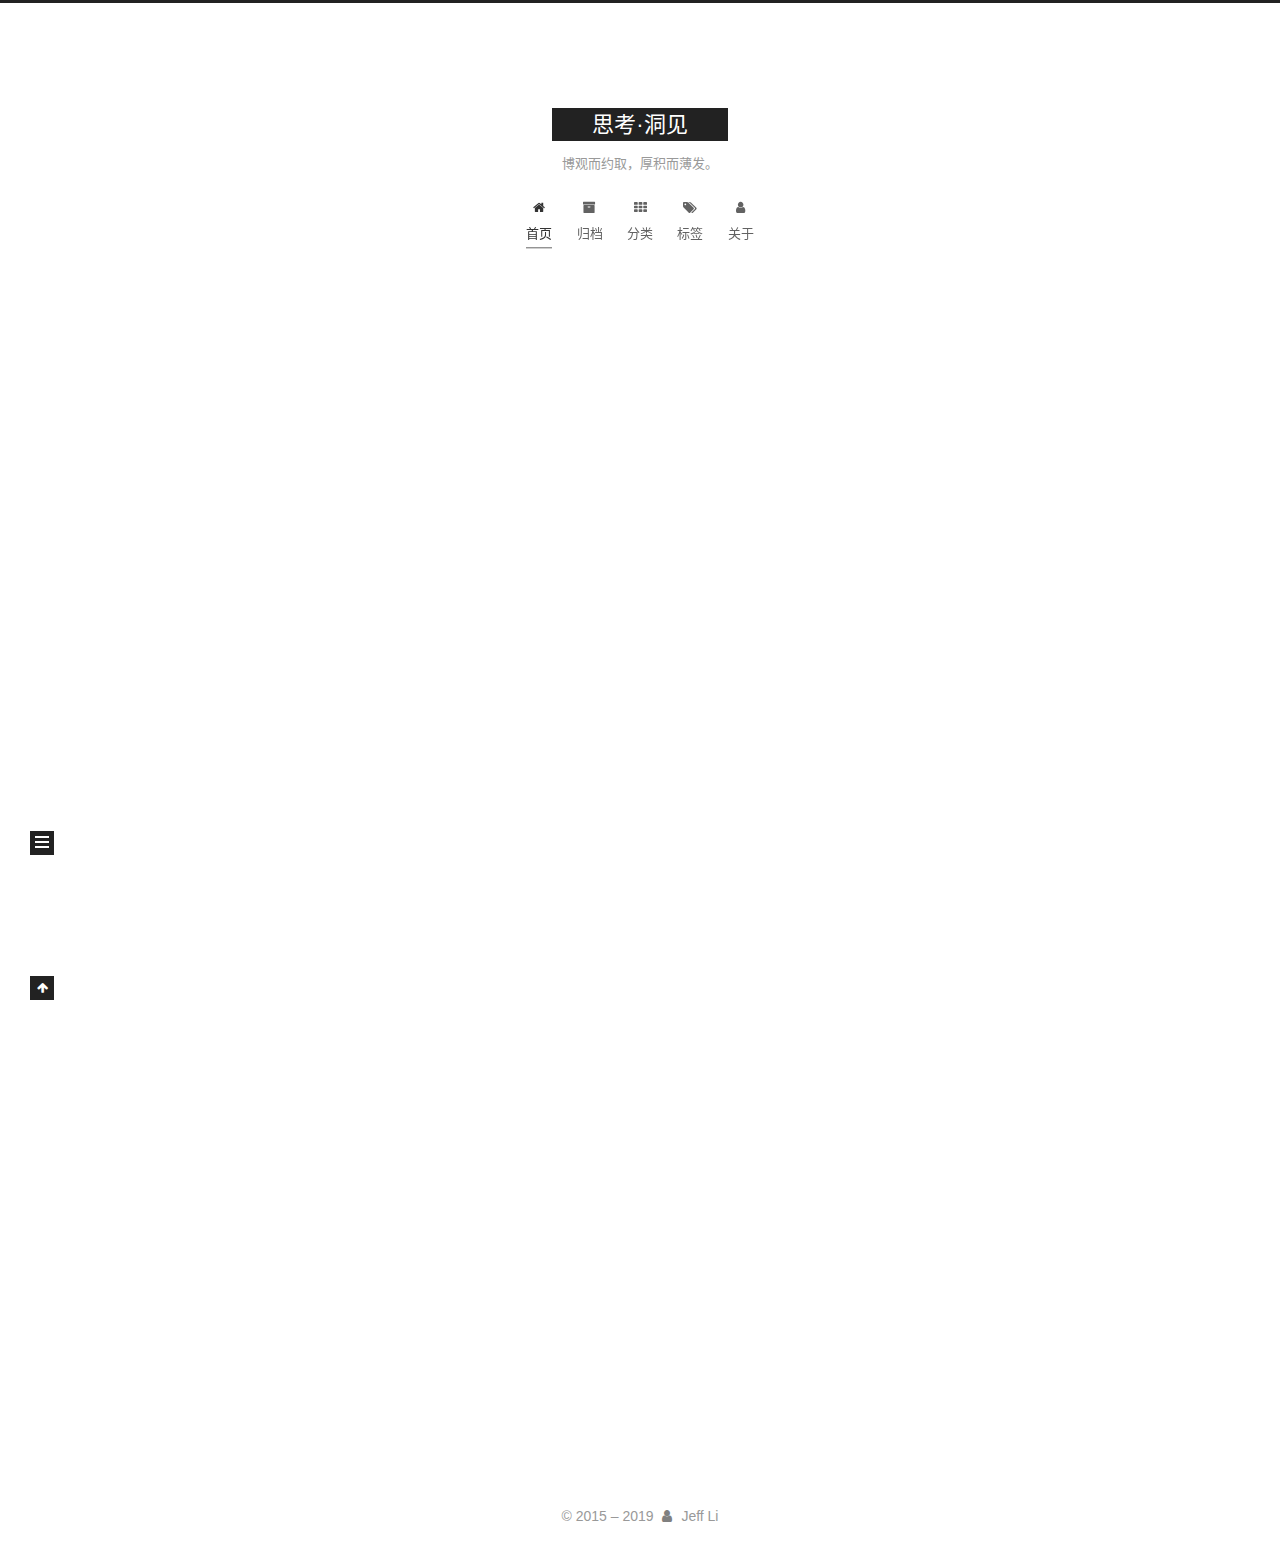
==== index.html @ 2629dfdb "Site updated: 2019-10-31 19:54:44" ====
<!DOCTYPE html>
<html lang="zh-CN">
<head>
  <meta charset="UTF-8">
<meta name="viewport" content="width=device-width, initial-scale=1, maximum-scale=2">
<meta name="theme-color" content="#222">
<meta name="generator" content="Hexo 4.0.0">
  <link rel="apple-touch-icon" sizes="180x180" href="/images/apple-touch-icon-next.png">
  <link rel="icon" type="image/png" sizes="32x32" href="/images/favicon-32x32-next.png">
  <link rel="icon" type="image/png" sizes="16x16" href="/images/favicon-16x16-next.png">
  <link rel="mask-icon" href="/images/logo.svg" color="#222">

<link rel="stylesheet" href="/css/main.css">


<link rel="stylesheet" href="/lib/font-awesome/css/font-awesome.min.css">


<script id="hexo-configurations">
  var NexT = window.NexT || {};
  var CONFIG = {
    root: '/',
    scheme: 'Muse',
    version: '7.4.2',
    exturl: false,
    sidebar: {"position":"left","display":"post","offset":12,"onmobile":false},
    copycode: {"enable":false,"show_result":false,"style":null},
    back2top: {"enable":true,"sidebar":false,"scrollpercent":false},
    bookmark: {"enable":false,"color":"#222","save":"auto"},
    fancybox: false,
    mediumzoom: false,
    lazyload: false,
    pangu: false,
    algolia: {
      appID: '',
      apiKey: '',
      indexName: '',
      hits: {"per_page":10},
      labels: {"input_placeholder":"Search for Posts","hits_empty":"We didn't find any results for the search: ${query}","hits_stats":"${hits} results found in ${time} ms"}
    },
    localsearch: {"enable":false,"trigger":"auto","top_n_per_article":1,"unescape":false,"preload":false},
    path: 'search.xml',
    motion: {"enable":true,"async":false,"transition":{"post_block":"fadeIn","post_header":"slideDownIn","post_body":"slideDownIn","coll_header":"slideLeftIn","sidebar":"slideUpIn"}},
    translation: {
      copy_button: '复制',
      copy_success: '复制成功',
      copy_failure: '复制失败'
    },
    sidebarPadding: 40
  };
</script>

  <meta property="og:type" content="website">
<meta property="og:title" content="思考·洞见">
<meta property="og:url" content="http:&#x2F;&#x2F;ljf.me&#x2F;index.html">
<meta property="og:site_name" content="思考·洞见">
<meta property="og:locale" content="zh-CN">
<meta name="twitter:card" content="summary">

<link rel="canonical" href="http://ljf.me/">


<script id="page-configurations">
  // https://hexo.io/docs/variables.html
  CONFIG.page = {
    sidebar: "",
    isHome: true,
    isPost: false,
    isPage: false,
    isArchive: false
  };
</script>

  <title>思考·洞见</title>
  






  <noscript>
  <style>
  .use-motion .brand,
  .use-motion .menu-item,
  .sidebar-inner,
  .use-motion .post-block,
  .use-motion .pagination,
  .use-motion .comments,
  .use-motion .post-header,
  .use-motion .post-body,
  .use-motion .collection-header { opacity: initial; }

  .use-motion .site-title,
  .use-motion .site-subtitle {
    opacity: initial;
    top: initial;
  }

  .use-motion .logo-line-before i { left: initial; }
  .use-motion .logo-line-after i { right: initial; }
  </style>
</noscript>

</head>

<body itemscope itemtype="http://schema.org/WebPage">
  <div class="container use-motion">
    <div class="headband"></div>

    <header class="header" itemscope itemtype="http://schema.org/WPHeader">
      <div class="header-inner"><div class="site-brand-container">
  <div class="site-meta">

    <div>
      <a href="/" class="brand" rel="start">
        <span class="logo-line-before"><i></i></span>
        <span class="site-title">思考·洞见</span>
        <span class="logo-line-after"><i></i></span>
      </a>
    </div>
        <p class="site-subtitle">博观而约取，厚积而薄发。</p>
  </div>

  <div class="site-nav-toggle">
    <div class="toggle" aria-label="切换导航栏">
      <span class="toggle-line toggle-line-first"></span>
      <span class="toggle-line toggle-line-middle"></span>
      <span class="toggle-line toggle-line-last"></span>
    </div>
  </div>
</div>


<nav class="site-nav">
  
  <ul id="menu" class="menu">
        <li class="menu-item menu-item-home">

    <a href="/" rel="section"><i class="fa fa-fw fa-home"></i>首页</a>

  </li>
        <li class="menu-item menu-item-archives">

    <a href="/archives/" rel="section"><i class="fa fa-fw fa-archive"></i>归档</a>

  </li>
        <li class="menu-item menu-item-categories">

    <a href="/categories/" rel="section"><i class="fa fa-fw fa-th"></i>分类</a>

  </li>
        <li class="menu-item menu-item-tags">

    <a href="/tags/" rel="section"><i class="fa fa-fw fa-tags"></i>标签</a>

  </li>
        <li class="menu-item menu-item-about">

    <a href="/about/" rel="section"><i class="fa fa-fw fa-user"></i>关于</a>

  </li>
  </ul>

</nav>
</div>
    </header>

    
  <div class="back-to-top">
    <i class="fa fa-arrow-up"></i>
    <span>0%</span>
  </div>


    <main class="main">
      <div class="main-inner">
        <div class="content-wrap">
          

          <div class="content">
            

  <div class="posts-expand">
        
  
  
  <article itemscope itemtype="http://schema.org/Article" class="post-block home" lang="zh-CN">
    <link itemprop="mainEntityOfPage" href="http://ljf.me/web%E5%89%8D%E7%AB%AF/hello-world/">

    <span hidden itemprop="author" itemscope itemtype="http://schema.org/Person">
      <meta itemprop="image" content="/images/avatar.gif">
      <meta itemprop="name" content="Jeff Li">
      <meta itemprop="description" content="">
    </span>

    <span hidden itemprop="publisher" itemscope itemtype="http://schema.org/Organization">
      <meta itemprop="name" content="思考·洞见">
    </span>
      <header class="post-header">
        <h1 class="post-title" itemprop="name headline">
          
            <a href="/web%E5%89%8D%E7%AB%AF/hello-world/" class="post-title-link" itemprop="url">Hello World</a>
        </h1>

        <div class="post-meta">
            <span class="post-meta-item">
              <span class="post-meta-item-icon">
                <i class="fa fa-calendar-o"></i>
              </span>
              <span class="post-meta-item-text">发表于</span>

              <time title="创建时间：2019-10-29 23:09:25" itemprop="dateCreated datePublished" datetime="2019-10-29T23:09:25+08:00">2019-10-29</time>
            </span>
            <span class="post-meta-item">
              <span class="post-meta-item-icon">
                <i class="fa fa-folder-o"></i>
              </span>
              <span class="post-meta-item-text">分类于</span>
                <span itemprop="about" itemscope itemtype="http://schema.org/Thing">
                  <a href="/categories/web%E5%89%8D%E7%AB%AF/" itemprop="url" rel="index">
                    <span itemprop="name">web前端</span>
                  </a>
                </span>
            </span>

          

        </div>
      </header>

    
    
    
    <div class="post-body" itemprop="articleBody">

      
          <p>Welcome to <a href="https://hexo.io/" target="_blank" rel="noopener">Hexo</a>! This is your very first post. Check <a href="https://hexo.io/docs/" target="_blank" rel="noopener">documentation</a> for more info. If you get any problems when using Hexo, you can find the answer in <a href="https://hexo.io/docs/troubleshooting.html" target="_blank" rel="noopener">troubleshooting</a> or you can ask me on <a href="https://github.com/hexojs/hexo/issues" target="_blank" rel="noopener">GitHub</a>.</p>
<h2 id="Quick-Start"><a href="#Quick-Start" class="headerlink" title="Quick Start"></a>Quick Start</h2><h3 id="Create-a-new-post"><a href="#Create-a-new-post" class="headerlink" title="Create a new post"></a>Create a new post</h3><figure class="highlight bash"><table><tr><td class="gutter"><pre><span class="line">1</span><br></pre></td><td class="code"><pre><span class="line">$ hexo new <span class="string">"My New Post"</span></span><br></pre></td></tr></table></figure>

<p>More info: <a href="https://hexo.io/docs/writing.html" target="_blank" rel="noopener">Writing</a></p>
<h3 id="Run-server"><a href="#Run-server" class="headerlink" title="Run server"></a>Run server</h3><figure class="highlight bash"><table><tr><td class="gutter"><pre><span class="line">1</span><br></pre></td><td class="code"><pre><span class="line">$ hexo server</span><br></pre></td></tr></table></figure>

<p>More info: <a href="https://hexo.io/docs/server.html" target="_blank" rel="noopener">Server</a></p>
<h3 id="Generate-static-files"><a href="#Generate-static-files" class="headerlink" title="Generate static files"></a>Generate static files</h3><figure class="highlight bash"><table><tr><td class="gutter"><pre><span class="line">1</span><br></pre></td><td class="code"><pre><span class="line">$ hexo generate</span><br></pre></td></tr></table></figure>

<p>More info: <a href="https://hexo.io/docs/generating.html" target="_blank" rel="noopener">Generating</a></p>
<h3 id="Deploy-to-remote-sites"><a href="#Deploy-to-remote-sites" class="headerlink" title="Deploy to remote sites"></a>Deploy to remote sites</h3><figure class="highlight bash"><table><tr><td class="gutter"><pre><span class="line">1</span><br></pre></td><td class="code"><pre><span class="line">$ hexo deploy</span><br></pre></td></tr></table></figure>

<p>More info: <a href="https://hexo.io/docs/deployment.html" target="_blank" rel="noopener">Deployment</a></p>

      
    </div>

    
    
    
      <footer class="post-footer">
        <div class="post-eof"></div>
      </footer>
  </article>
  
  
  

  </div>

  



          </div>
          

        </div>
          
  
  <div class="toggle sidebar-toggle">
    <span class="toggle-line toggle-line-first"></span>
    <span class="toggle-line toggle-line-middle"></span>
    <span class="toggle-line toggle-line-last"></span>
  </div>

  <aside class="sidebar">
    <div class="sidebar-inner">

      <ul class="sidebar-nav motion-element">
        <li class="sidebar-nav-toc">
          文章目录
        </li>
        <li class="sidebar-nav-overview">
          站点概览
        </li>
      </ul>

      <!--noindex-->
      <div class="post-toc-wrap sidebar-panel">
      </div>
      <!--/noindex-->

      <div class="site-overview-wrap sidebar-panel">
        <div class="site-author motion-element" itemprop="author" itemscope itemtype="http://schema.org/Person">
  <img class="site-author-image" itemprop="image" alt="Jeff Li"
    src="/images/avatar.gif">
  <p class="site-author-name" itemprop="name">Jeff Li</p>
  <div class="site-description" itemprop="description"></div>
</div>
<div class="site-state-wrap motion-element">
  <nav class="site-state">
      <div class="site-state-item site-state-posts">
          <a href="/archives/">
        
          <span class="site-state-item-count">1</span>
          <span class="site-state-item-name">日志</span>
        </a>
      </div>
      <div class="site-state-item site-state-categories">
            <a href="/categories/">
          
        <span class="site-state-item-count">1</span>
        <span class="site-state-item-name">分类</span></a>
      </div>
      <div class="site-state-item site-state-tags">
            <a href="/tags/">
          
        <span class="site-state-item-count">1</span>
        <span class="site-state-item-name">标签</span></a>
      </div>
  </nav>
</div>



      </div>

    </div>
  </aside>
  <div id="sidebar-dimmer"></div>


      </div>
    </main>

    <footer class="footer">
      <div class="footer-inner">
        

<div class="copyright">
  
  &copy; 2015 – 
  <span itemprop="copyrightYear">2019</span>
  <span class="with-love">
    <i class="fa fa-user"></i>
  </span>
  <span class="author" itemprop="copyrightHolder">Jeff Li</span>
</div>

        












        
      </div>
    </footer>
  </div>

  
  <script src="/lib/anime.min.js"></script>
  <script src="/lib/velocity/velocity.min.js"></script>
  <script src="/lib/velocity/velocity.ui.min.js"></script>
<script src="/js/utils.js"></script><script src="/js/motion.js"></script>
<script src="/js/schemes/muse.js"></script>
<script src="/js/next-boot.js"></script>



  
















  

  

</body>
</html>
---- css/main.css ----
html {
  line-height: 1.15; /* 1 */
  -webkit-text-size-adjust: 100%; /* 2 */
}
body {
  margin: 0;
}
main {
  display: block;
}
h1 {
  font-size: 2em;
  margin: 0.67em 0;
}
hr {
  box-sizing: content-box; /* 1 */
  height: 0; /* 1 */
  overflow: visible; /* 2 */
}
pre {
  font-family: monospace, monospace; /* 1 */
  font-size: 1em; /* 2 */
}
a {
  background: transparent;
}
abbr[title] {
  border-bottom: none; /* 1 */
  text-decoration: underline; /* 2 */
  text-decoration: underline dotted; /* 2 */
}
b,
strong {
  font-weight: bolder;
}
code,
kbd,
samp {
  font-family: monospace, monospace; /* 1 */
  font-size: 1em; /* 2 */
}
small {
  font-size: 80%;
}
sub,
sup {
  font-size: 75%;
  line-height: 0;
  position: relative;
  vertical-align: baseline;
}
sub {
  bottom: -0.25em;
}
sup {
  top: -0.5em;
}
img {
  border-style: none;
}
button,
input,
optgroup,
select,
textarea {
  font-family: inherit; /* 1 */
  font-size: 100%; /* 1 */
  line-height: 1.15; /* 1 */
  margin: 0; /* 2 */
}
button,
input {
/* 1 */
  overflow: visible;
}
button,
select {
/* 1 */
  text-transform: none;
}
button,
[type='button'],
[type='reset'],
[type='submit'] {
  -webkit-appearance: button;
}
button::-moz-focus-inner,
[type='button']::-moz-focus-inner,
[type='reset']::-moz-focus-inner,
[type='submit']::-moz-focus-inner {
  border-style: none;
  padding: 0;
}
button:-moz-focusring,
[type='button']:-moz-focusring,
[type='reset']:-moz-focusring,
[type='submit']:-moz-focusring {
  outline: 1px dotted ButtonText;
}
fieldset {
  padding: 0.35em 0.75em 0.625em;
}
legend {
  box-sizing: border-box; /* 1 */
  color: inherit; /* 2 */
  display: table; /* 1 */
  max-width: 100%; /* 1 */
  padding: 0; /* 3 */
  white-space: normal; /* 1 */
}
progress {
  vertical-align: baseline;
}
textarea {
  overflow: auto;
}
[type='checkbox'],
[type='radio'] {
  box-sizing: border-box; /* 1 */
  padding: 0; /* 2 */
}
[type='number']::-webkit-inner-spin-button,
[type='number']::-webkit-outer-spin-button {
  height: auto;
}
[type='search'] {
  outline-offset: -2px; /* 2 */
  -webkit-appearance: textfield; /* 1 */
}
[type='search']::-webkit-search-decoration {
  -webkit-appearance: none;
}
::-webkit-file-upload-button {
  font: inherit; /* 2 */
  -webkit-appearance: button; /* 1 */
}
details {
  display: block;
}
summary {
  display: list-item;
}
template {
  display: none;
}
[hidden] {
  display: none;
}
::selection {
  background: #262a30;
  color: #fff;
}
html,
body {
  height: 100%;
}
body {
  background: #fff;
  color: #555;
  font-family: 'Lato', "PingFang SC", "Microsoft YaHei", sans-serif;
  font-size: 1em;
  line-height: 2;
}
@media (max-width: 991px) {
  body {
    padding-left: 0 !important;
    padding-right: 0 !important;
  }
}
h1,
h2,
h3,
h4,
h5,
h6 {
  font-family: 'Lato', "PingFang SC", "Microsoft YaHei", sans-serif;
  font-weight: bold;
  line-height: 1.5;
  margin: 20px 0 15px;
  padding: 0;
}
h1 {
  font-size: 1.5em;
}
h2 {
  font-size: 1.375em;
}
h3 {
  font-size: 1.25em;
}
h4 {
  font-size: 1.125em;
}
h5 {
  font-size: 1em;
}
h6 {
  font-size: 0.875em;
}
p {
  margin: 0 0 20px 0;
}
a,
span.exturl {
  overflow-wrap: break-word;
  word-wrap: break-word;
  border-bottom: 1px solid #999;
  color: #555;
  outline: 0;
  text-decoration: none;
  cursor: pointer;
}
a:hover,
span.exturl:hover {
  border-bottom-color: #222;
  color: #222;
}
iframe,
img,
video {
  display: block;
  margin-left: auto;
  margin-right: auto;
  max-width: 100%;
}
hr {
  background-color: #ddd;
  background-image: repeating-linear-gradient(-45deg, #fff, #fff 4px, transparent 4px, transparent 8px);
  border: 0;
  height: 3px;
  margin: 40px 0;
}
blockquote {
  border-left: 4px solid #ddd;
  color: #666;
  margin: 0;
  padding: 0 15px;
}
blockquote cite::before {
  content: '-';
  padding: 0 5px;
}
dt {
  font-weight: 700;
}
dd {
  margin: 0;
  padding: 0;
}
kbd {
  background-color: #f5f5f5;
  background-image: linear-gradient(#eee, #fff, #eee);
  border: 1px solid #ccc;
  border-radius: 0.2em;
  box-shadow: 0.1em 0.1em 0.2em rgba(0,0,0,0.1);
  font-family: inherit;
  padding: 0.1em 0.3em;
  white-space: nowrap;
}
.table-container {
  -webkit-overflow-scrolling: touch;
  overflow: auto;
}
table {
  border-collapse: collapse;
  border-spacing: 0;
  font-size: 0.875em;
  margin: 0 0 20px 0;
  width: 100%;
}
table > tbody > tr:nth-of-type(odd) {
  background: #f9f9f9;
}
table > tbody > tr:hover {
  background: #f5f5f5;
}
caption,
th,
td {
  font-weight: normal;
  padding: 8px;
  text-align: left;
  vertical-align: middle;
}
th,
td {
  border: 1px solid #ddd;
  border-bottom: 3px solid #ddd;
}
th {
  font-weight: 700;
  padding-bottom: 10px;
}
td {
  border-bottom-width: 1px;
}
.btn {
  background: #222;
  border: 2px solid #222;
  border-radius: 0;
  color: #fff;
  display: inline-block;
  font-size: 0.875em;
  line-height: 2;
  padding: 0 20px;
  text-decoration: none;
  transition-property: background-color;
  transition-delay: 0s;
  transition-duration: 0.2s;
  transition-timing-function: ease-in-out;
}
.btn:hover {
  background: #fff;
  border-color: #222;
  color: #222;
}
.btn + .btn {
  margin: 0 0 8px 8px;
}
.btn .fa-fw {
  text-align: left;
  width: 1.285714285714286em;
}
.toggle {
  line-height: 0;
}
.toggle .toggle-line {
  background: #fff;
  display: inline-block;
  height: 2px;
  left: 0;
  position: relative;
  top: 0;
  transition: all 0.4s;
  vertical-align: top;
  width: 100%;
}
.toggle .toggle-line:not(:first-child) {
  margin-top: 3px;
}
.toggle.toggle-arrow .toggle-line-first {
  left: 50%;
  top: 2px;
  transform: rotate(45deg);
  width: 50%;
}
.toggle.toggle-arrow .toggle-line-middle {
  left: 2px;
  width: 90%;
}
.toggle.toggle-arrow .toggle-line-last {
  left: 50%;
  top: -2px;
  transform: rotate(-45deg);
  width: 50%;
}
.toggle.toggle-close .toggle-line-first {
  transform: rotate(-45deg);
  top: 5px;
}
.toggle.toggle-close .toggle-line-middle {
  opacity: 0;
}
.toggle.toggle-close .toggle-line-last {
  transform: rotate(45deg);
  top: -5px;
}
pre,
.highlight {
  background: #f7f7f7;
  color: #4d4d4c;
  line-height: 1.6;
  margin: 0 auto 20px;
}
pre,
code {
  font-family: consolas, Menlo, monospace, "PingFang SC", "Microsoft YaHei";
}
code {
  background: #eee;
  border-radius: 3px;
  color: #555;
  padding: 2px 4px;
  overflow-wrap: break-word;
  word-wrap: break-word;
}
pre {
  overflow: auto;
  padding: 10px;
}
pre code {
  background: none;
  color: #4d4d4c;
  font-size: 0.875em;
  padding: 0;
  text-shadow: none;
}
.highlight *::selection {
  background: #d6d6d6;
}
.highlight pre {
  border: 0;
  margin: 0;
  padding: 10px 0;
}
.highlight table {
  border: 0;
  margin: 0;
  width: auto;
}
.highlight td {
  border: 0;
  padding: 0;
}
.highlight figcaption {
  background: #eee;
  color: #4d4d4c;
  line-height: 1em;
  margin: 0;
  padding: 0.5em;
}
.highlight figcaption::before,
.highlight figcaption::after {
  content: ' ';
  display: table;
}
.highlight figcaption::after {
  clear: both;
}
.highlight figcaption a {
  color: #4d4d4c;
  float: right;
}
.highlight figcaption a:hover {
  border-bottom-color: #4d4d4c;
}
.highlight .gutter pre {
  background: #eff2f3;
  color: #869194;
  padding-left: 10px;
  padding-right: 10px;
  text-align: right;
}
.highlight .code pre {
  background: #f7f7f7;
  padding-left: 10px;
  width: 100%;
}
.gutter {
  -moz-user-select: none;
  -ms-user-select: none;
  -webkit-user-select: none;
  user-select: none;
}
.gist table {
  width: auto;
}
.gist table td {
  border: 0;
}
pre .deletion {
  background: #fdd;
}
pre .addition {
  background: #dfd;
}
pre .meta {
  color: #eab700;
  -moz-user-select: none;
  -ms-user-select: none;
  -webkit-user-select: none;
  user-select: none;
}
pre .comment {
  color: #8e908c;
}
pre .variable,
pre .attribute,
pre .tag,
pre .name,
pre .regexp,
pre .ruby .constant,
pre .xml .tag .title,
pre .xml .pi,
pre .xml .doctype,
pre .html .doctype,
pre .css .id,
pre .css .class,
pre .css .pseudo {
  color: #c82829;
}
pre .number,
pre .preprocessor,
pre .built_in,
pre .builtin-name,
pre .literal,
pre .params,
pre .constant,
pre .command {
  color: #f5871f;
}
pre .ruby .class .title,
pre .css .rules .attribute,
pre .string,
pre .symbol,
pre .value,
pre .inheritance,
pre .header,
pre .ruby .symbol,
pre .xml .cdata,
pre .special,
pre .formula {
  color: #718c00;
}
pre .title,
pre .css .hexcolor {
  color: #3e999f;
}
pre .function,
pre .python .decorator,
pre .python .title,
pre .ruby .function .title,
pre .ruby .title .keyword,
pre .perl .sub,
pre .javascript .title,
pre .coffeescript .title {
  color: #4271ae;
}
pre .keyword,
pre .javascript .function {
  color: #8959a8;
}
.blockquote-center {
  border-left: none;
  margin: 40px 0;
  padding: 0;
  position: relative;
  text-align: center;
}
.blockquote-center::before,
.blockquote-center::after {
  background-repeat: no-repeat;
  background-size: 22px 22px;
  content: ' ';
  display: block;
  height: 24px;
  opacity: 0.2;
  position: absolute;
  width: 100%;
}
.blockquote-center::before {
  background-image: url("../images/quote-l.svg");
  background-position: 0 -6px;
  border-top: 1px solid #ccc;
  top: -20px;
}
.blockquote-center::after {
  background-image: url("../images/quote-r.svg");
  background-position: 100% 8px;
  border-bottom: 1px solid #ccc;
  bottom: -20px;
}
.blockquote-center p,
.blockquote-center div {
  text-align: center;
}
.post-body .group-picture img {
  border: 0;
  margin: 0 auto;
  padding: 0 3px;
}
.post-body .group-picture-row {
  margin-bottom: 6px;
  overflow: hidden;
}
.post-body .group-picture-column {
  float: left;
  margin-bottom: 10px;
}
.post-body .label {
  display: inline;
  padding: 0 2px;
}
.post-body .label.default {
  background: #f0f0f0;
}
.post-body .label.primary {
  background: #efe6f7;
}
.post-body .label.info {
  background: #e5f2f8;
}
.post-body .label.success {
  background: #e7f4e9;
}
.post-body .label.warning {
  background: #fcf6e1;
}
.post-body .label.danger {
  background: #fae8eb;
}
.post-body .tabs {
  margin-bottom: 20px;
}
.post-body .tabs,
.tabs-comment {
  display: block;
  padding-top: 10px;
  position: relative;
}
.post-body .tabs ul.nav-tabs,
.tabs-comment ul.nav-tabs {
  display: flex;
  flex-wrap: wrap;
  margin: 0;
  margin-bottom: -1px;
  padding: 0;
}
@media (max-width: 413px) {
  .post-body .tabs ul.nav-tabs,
  .tabs-comment ul.nav-tabs {
    display: block;
    margin-bottom: 5px;
  }
}
.post-body .tabs ul.nav-tabs li.tab,
.tabs-comment ul.nav-tabs li.tab {
  background: #fff;
  border-bottom: 1px solid #ddd;
  border-left: 1px solid transparent;
  border-right: 1px solid transparent;
  border-top: 3px solid transparent;
  flex-grow: 1;
  list-style-type: none;
}
@media (max-width: 413px) {
  .post-body .tabs ul.nav-tabs li.tab,
  .tabs-comment ul.nav-tabs li.tab {
    border-bottom: 1px solid transparent;
    border-left: 3px solid transparent;
    border-right: 1px solid transparent;
    border-top: 1px solid transparent;
  }
}
.post-body .tabs ul.nav-tabs li.tab a,
.tabs-comment ul.nav-tabs li.tab a {
  border-bottom: initial;
  display: block;
  line-height: 1.8em;
  outline: 0;
  padding: 0.25em 0.75em;
  text-align: center;
  transition-delay: 0s;
  transition-duration: 0.2s;
  transition-timing-function: ease-out;
}
.post-body .tabs ul.nav-tabs li.tab a i,
.tabs-comment ul.nav-tabs li.tab a i {
  width: 1.285714285714286em;
}
.post-body .tabs ul.nav-tabs li.tab.active,
.tabs-comment ul.nav-tabs li.tab.active {
  border-bottom: 1px solid transparent;
  border-left: 1px solid #ddd;
  border-right: 1px solid #ddd;
  border-top: 3px solid #fc6423;
}
@media (max-width: 413px) {
  .post-body .tabs ul.nav-tabs li.tab.active,
  .tabs-comment ul.nav-tabs li.tab.active {
    border-bottom: 1px solid #ddd;
    border-left: 3px solid #fc6423;
    border-right: 1px solid #ddd;
    border-top: 1px solid #ddd;
  }
}
.post-body .tabs ul.nav-tabs li.tab.active a,
.tabs-comment ul.nav-tabs li.tab.active a {
  color: #555;
  cursor: default;
}
.post-body .tabs .tab-content .tab-pane,
.tabs-comment .tab-content .tab-pane {
  border: 1px solid #ddd;
  padding: 20px 20px 0 20px;
}
.post-body .tabs .tab-content .tab-pane:not(.active),
.tabs-comment .tab-content .tab-pane:not(.active) {
  display: none;
}
.post-body .tabs .tab-content .tab-pane.active,
.tabs-comment .tab-content .tab-pane.active {
  display: block;
}
.post-body .note {
  margin-bottom: 20px;
  padding: 15px;
  position: relative;
  border: 1px solid #eee;
  border-left-width: 5px;
  border-radius: 3px;
}
.post-body .note h2,
.post-body .note h3,
.post-body .note h4,
.post-body .note h5,
.post-body .note h6 {
  margin-top: 0;
  border-bottom: initial;
  margin-bottom: 0;
  padding-top: 0;
}
.post-body .note p:first-child,
.post-body .note ul:first-child,
.post-body .note ol:first-child,
.post-body .note table:first-child,
.post-body .note pre:first-child,
.post-body .note blockquote:first-child,
.post-body .note img:first-child {
  margin-top: 0;
}
.post-body .note p:last-child,
.post-body .note ul:last-child,
.post-body .note ol:last-child,
.post-body .note table:last-child,
.post-body .note pre:last-child,
.post-body .note blockquote:last-child,
.post-body .note img:last-child {
  margin-bottom: 0;
}
.post-body .note.default {
  border-left-color: #777;
}
.post-body .note.default h2,
.post-body .note.default h3,
.post-body .note.default h4,
.post-body .note.default h5,
.post-body .note.default h6 {
  color: #777;
}
.post-body .note.primary {
  border-left-color: #6f42c1;
}
.post-body .note.primary h2,
.post-body .note.primary h3,
.post-body .note.primary h4,
.post-body .note.primary h5,
.post-body .note.primary h6 {
  color: #6f42c1;
}
.post-body .note.info {
  border-left-color: #428bca;
}
.post-body .note.info h2,
.post-body .note.info h3,
.post-body .note.info h4,
.post-body .note.info h5,
.post-body .note.info h6 {
  color: #428bca;
}
.post-body .note.success {
  border-left-color: #5cb85c;
}
.post-body .note.success h2,
.post-body .note.success h3,
.post-body .note.success h4,
.post-body .note.success h5,
.post-body .note.success h6 {
  color: #5cb85c;
}
.post-body .note.warning {
  border-left-color: #f0ad4e;
}
.post-body .note.warning h2,
.post-body .note.warning h3,
.post-body .note.warning h4,
.post-body .note.warning h5,
.post-body .note.warning h6 {
  color: #f0ad4e;
}
.post-body .note.danger {
  border-left-color: #d9534f;
}
.post-body .note.danger h2,
.post-body .note.danger h3,
.post-body .note.danger h4,
.post-body .note.danger h5,
.post-body .note.danger h6 {
  color: #d9534f;
}
.pagination .prev,
.pagination .next,
.pagination .page-number,
.pagination .space {
  display: inline-block;
  margin: 0 10px;
  padding: 0 11px;
  position: relative;
  top: -1px;
}
@media (max-width: 767px) {
  .pagination .prev,
  .pagination .next,
  .pagination .page-number,
  .pagination .space {
    margin: 0 5px;
  }
}
.pagination {
  border-top: 1px solid #eee;
  margin: 120px 0 0;
  text-align: center;
}
.pagination .prev,
.pagination .next,
.pagination .page-number {
  border-bottom: 0;
  border-top: 1px solid #eee;
  transition-property: border-color;
  transition-delay: 0s;
  transition-duration: 0.2s;
  transition-timing-function: ease-in-out;
}
.pagination .prev:hover,
.pagination .next:hover,
.pagination .page-number:hover {
  border-top-color: #222;
}
.pagination .space {
  margin: 0;
  padding: 0;
}
.pagination .prev {
  margin-left: 0;
}
.pagination .next {
  margin-right: 0;
}
.pagination .page-number.current {
  background: #ccc;
  border-top-color: #ccc;
  color: #fff;
}
@media (max-width: 767px) {
  .pagination {
    border-top: none;
  }
  .pagination .prev,
  .pagination .next,
  .pagination .page-number {
    border-bottom: 1px solid #eee;
    border-top: 0;
    margin-bottom: 10px;
    padding: 0 10px;
  }
  .pagination .prev:hover,
  .pagination .next:hover,
  .pagination .page-number:hover {
    border-bottom-color: #222;
  }
}
.comments {
  margin: 60px 20px 0;
  overflow: hidden;
}
.comment-button-group {
  display: flex;
  flex-wrap: wrap-reverse;
  justify-content: center;
  margin: 1em 0;
}
.comment-button-group .comment-button {
  margin: 0.1em 0.2em;
}
.comment-button-group .comment-button.active {
  background: #fff;
  border-color: #222;
  color: #222;
}
.comment-position {
  display: none;
}
.comment-position.active {
  display: block;
}
.tabs-comment {
  background: #fff;
  margin-top: 4em;
  padding-top: 0;
}
.tabs-comment .comments {
  border: 0;
  box-shadow: none;
  margin-top: 0;
  padding-top: 0;
}
.container {
  min-height: 100%;
  position: relative;
}
.main-inner {
  margin: 0 auto;
  width: 700px;
}
@media (min-width: 1200px) {
  .main-inner {
    width: 800px;
  }
}
@media (min-width: 1600px) {
  .main-inner {
    width: 900px;
  }
}
.header {
  background: transparent;
}
.header-inner {
  margin: 0 auto;
  position: relative;
  width: 700px;
}
@media (min-width: 1200px) {
  .header-inner {
    width: 800px;
  }
}
@media (min-width: 1600px) {
  .header-inner {
    width: 900px;
  }
}
.headband {
  background: #222;
  height: 3px;
}
.site-meta {
  margin: 0;
  text-align: center;
}
@media (max-width: 767px) {
  .site-meta {
    text-align: center;
  }
}
.brand {
  background: #222;
  border-bottom: none;
  color: #fff;
  display: inline-block;
  line-height: 1.375em;
  padding: 0 40px;
  position: relative;
}
.brand:hover {
  color: #fff;
}
.site-title {
  display: inline-block;
  font-family: 'Lato', "PingFang SC", "Microsoft YaHei", sans-serif;
  font-size: 1.375em;
  font-weight: normal;
  line-height: 1.5;
  vertical-align: top;
}
.site-subtitle {
  color: #999;
  font-size: 0.8125em;
  margin-top: 10px;
}
.use-motion .brand {
  opacity: 0;
}
.use-motion .site-title,
.use-motion .site-subtitle,
.use-motion .custom-logo-image {
  opacity: 0;
  position: relative;
  top: -10px;
}
.site-nav-toggle {
  display: none;
  left: 10px;
  position: absolute;
}
@media (max-width: 767px) {
  .site-nav-toggle {
    display: block;
  }
}
.site-nav-toggle .toggle {
  background: transparent;
  border: 0;
  margin-top: 2px;
  padding: 10px;
  width: 22px;
}
.site-nav-toggle .toggle .toggle-line {
  background: #555;
  border-radius: 1px;
}
.site-nav {
  display: block;
}
@media (max-width: 767px) {
  .site-nav {
    border-top: 1px solid #ddd;
    clear: both;
    display: none;
    margin: 0 -10px;
    padding: 0 10px;
  }
}
.site-nav.site-nav-on {
  display: block;
}
.menu {
  margin-top: 20px;
  padding-left: 0;
  text-align: center;
}
.menu-item {
  display: inline-block;
  list-style: none;
  margin: 0 10px;
}
@media (max-width: 767px) {
  .menu-item {
    margin-top: 10px;
  }
}
.menu-item a,
.menu-item span.exturl {
  border-bottom: 0;
  display: block;
  font-size: 0.8125em;
  transition-property: border-color;
  transition-delay: 0s;
  transition-duration: 0.2s;
  transition-timing-function: ease-in-out;
}
@media (hover: none) {
  .menu-item a:hover,
  .menu-item span.exturl:hover {
    border-bottom-color: transparent !important;
  }
}
.menu-item .fa {
  margin-right: 8px;
}
.menu-item .badge {
  display: inline-block;
  font-weight: 700;
  line-height: 1;
  margin-left: 0.35em;
  margin-top: 0.35em;
  text-align: center;
  white-space: nowrap;
}
@media (max-width: 767px) {
  .menu-item .badge {
    float: right;
    margin-left: 0;
  }
}
.use-motion .menu-item {
  opacity: 0;
}
.sidebar {
  background: #222;
  bottom: 0;
  box-shadow: inset 0 2px 6px #000;
  position: fixed;
  top: 0;
  z-index: 1200;
}
.sidebar a,
.sidebar span.exturl {
  border-bottom-color: #555;
  color: #999;
}
.sidebar a:hover,
.sidebar span.exturl:hover {
  border-bottom-color: #eee;
  color: #eee;
}
@media (max-width: 991px) {
  .sidebar {
    display: none;
  }
}
.sidebar-inner {
  color: #999;
  padding: 20px 10px;
  text-align: center;
}
.site-overview-wrap {
  overflow-x: hidden;
  overflow-y: auto;
}
.cc-license {
  margin-top: 10px;
  text-align: center;
}
.cc-license .cc-opacity {
  border-bottom: none;
  opacity: 0.7;
}
.cc-license .cc-opacity:hover {
  opacity: 0.9;
}
.cc-license img {
  display: inline-block;
}
.site-author-image {
  border: 2px solid #333;
  display: block;
  height: auto;
  margin: 0 auto;
  max-width: 96px;
  padding: 2px;
}
.site-author-name {
  color: #f5f5f5;
  font-weight: normal;
  margin: 5px 0 0;
  text-align: center;
}
.site-description {
  color: #999;
  font-size: 1em;
  margin-top: 5px;
  text-align: center;
}
.links-of-author {
  margin-top: 15px;
}
.links-of-author a,
.links-of-author span.exturl {
  border-bottom-color: #555;
  display: inline-block;
  font-size: 0.8125em;
  margin-bottom: 10px;
  margin-right: 10px;
  vertical-align: middle;
}
.links-of-author a::before,
.links-of-author span.exturl::before {
  background: #d1cc47;
  border-radius: 50%;
  content: ' ';
  display: inline-block;
  height: 4px;
  margin-right: 3px;
  vertical-align: middle;
  width: 4px;
}
.feed-link,
.chat {
  margin-top: 15px;
}
.feed-link a,
.chat a {
  border: 1px solid #fc6423;
  border-radius: 4px;
  color: #fc6423;
  display: inline-block;
  padding: 0 15px;
}
.feed-link a .fa,
.chat a .fa {
  margin-right: 5px;
}
.feed-link a:hover,
.chat a:hover {
  background: #fc6423;
  border: 1px solid #fc6423;
  color: #fff;
}
.feed-link a:hover .fa,
.chat a:hover .fa {
  color: #fff;
}
.links-of-blogroll {
  font-size: 0.8125em;
  margin-top: 10px;
}
.links-of-blogroll-title {
  font-size: 0.875em;
  font-weight: 600;
  margin-top: 0;
}
.links-of-blogroll-list {
  list-style: none;
  margin: 0;
  padding: 0;
}
.links-of-blogroll-item {
  padding: 2px 10px;
}
.links-of-blogroll-item a,
.links-of-blogroll-item span.exturl {
  box-sizing: border-box;
  display: inline-block;
  max-width: 280px;
  overflow: hidden;
  text-overflow: ellipsis;
  white-space: nowrap;
}
#sidebar-dimmer {
  display: none;
}
@media (max-width: 767px) {
  #sidebar-dimmer {
    background: #000;
    display: block;
    height: 100%;
    left: 100%;
    opacity: 0;
    position: fixed;
    top: 0;
    width: 100%;
    z-index: 1100;
  }
  .sidebar-active + #sidebar-dimmer {
    opacity: 0.7;
    transform: translateX(-100%);
    transition: opacity 0.5s;
  }
}
.sidebar-nav {
  margin: 0;
  padding-bottom: 20px;
  padding-left: 0;
}
.sidebar-nav li {
  border-bottom: 1px solid transparent;
  color: #555;
  cursor: pointer;
  display: inline-block;
  font-size: 0.875em;
}
.sidebar-nav li.sidebar-nav-overview {
  margin-left: 10px;
}
.sidebar-nav li:hover {
  color: #f5f5f5;
}
.sidebar-nav .sidebar-nav-active {
  border-bottom-color: #87daff;
  color: #87daff;
}
.sidebar-nav .sidebar-nav-active:hover {
  color: #87daff;
}
.sidebar-panel {
  display: none;
}
.sidebar-panel-active {
  display: block;
}
.sidebar-toggle {
  background: #222;
  bottom: 45px;
  cursor: pointer;
  height: 14px;
  left: 30px;
  padding: 5px;
  position: fixed;
  width: 14px;
  z-index: 1300;
}
@media (max-width: 991px) {
  .sidebar-toggle {
    left: 20px;
    opacity: 0.8;
    display: none;
  }
}
.sidebar-toggle:hover .toggle-line {
  background: #87daff;
}
.post-toc-wrap {
  overflow-x: hidden;
  overflow-y: auto;
}
.post-toc {
  font-size: 0.875em;
}
.post-toc ol {
  list-style: none;
  margin: 0;
  padding: 0 2px 5px 10px;
  text-align: left;
}
.post-toc ol > ol {
  padding-left: 0;
}
.post-toc ol a {
  border-bottom-color: #555;
  color: #999;
  transition-property: all;
  transition-delay: 0s;
  transition-duration: 0.2s;
  transition-timing-function: ease-in-out;
}
.post-toc ol a:hover {
  border-bottom-color: #ccc;
  color: #ccc;
}
.post-toc .nav-item {
  line-height: 1.8;
  overflow: hidden;
  text-overflow: ellipsis;
  white-space: nowrap;
}
.post-toc .nav .nav-child {
  display: none;
}
.post-toc .nav .active > .nav-child {
  display: block;
}
.post-toc .nav .active-current > .nav-child {
  display: block;
}
.post-toc .nav .active-current > .nav-child > .nav-item {
  display: block;
}
.post-toc .nav .active > a {
  border-bottom-color: #87daff;
  color: #87daff;
}
.post-toc .nav .active-current > a {
  color: #87daff;
}
.post-toc .nav .active-current > a:hover {
  color: #87daff;
}
.site-state {
  display: flex;
  justify-content: center;
  line-height: 1.4;
  margin-top: 10px;
  overflow: hidden;
  text-align: center;
  white-space: nowrap;
}
.site-state-item {
  padding: 0 15px;
}
.site-state-item:not(:first-child) {
  border-left: 1px solid #333;
}
.site-state-item a {
  border-bottom: none;
}
.site-state-item-count {
  color: inherit;
  display: block;
  font-size: 1.25em;
  font-weight: 600;
  text-align: center;
}
.site-state-item-name {
  color: inherit;
  font-size: 0.875em;
}
.footer {
  color: #999;
  font-size: 0.875em;
  padding: 20px 0;
}
.footer.footer-fixed {
  bottom: 0;
  left: 0;
  position: absolute;
  right: 0;
}
.footer img {
  border: 0;
}
.footer-inner {
  box-sizing: border-box;
  margin: 0 auto;
  text-align: center;
  width: 700px;
}
@media (min-width: 1200px) {
  .footer-inner {
    width: 800px;
  }
}
@media (min-width: 1600px) {
  .footer-inner {
    width: 900px;
  }
}
.with-love {
  color: #808080;
  display: inline-block;
  margin: 0 5px;
}
.powered-by,
.theme-info {
  display: inline-block;
}
@-moz-keyframes iconAnimate {
  0%, 100% {
    transform: scale(1);
  }
  10%, 30% {
    transform: scale(0.9);
  }
  20%, 40%, 60%, 80% {
    transform: scale(1.1);
  }
  50%, 70% {
    transform: scale(1.1);
  }
}
@-webkit-keyframes iconAnimate {
  0%, 100% {
    transform: scale(1);
  }
  10%, 30% {
    transform: scale(0.9);
  }
  20%, 40%, 60%, 80% {
    transform: scale(1.1);
  }
  50%, 70% {
    transform: scale(1.1);
  }
}
@-o-keyframes iconAnimate {
  0%, 100% {
    transform: scale(1);
  }
  10%, 30% {
    transform: scale(0.9);
  }
  20%, 40%, 60%, 80% {
    transform: scale(1.1);
  }
  50%, 70% {
    transform: scale(1.1);
  }
}
@keyframes iconAnimate {
  0%, 100% {
    transform: scale(1);
  }
  10%, 30% {
    transform: scale(0.9);
  }
  20%, 40%, 60%, 80% {
    transform: scale(1.1);
  }
  50%, 70% {
    transform: scale(1.1);
  }
}
.back-to-top {
  background: #222;
  bottom: -100px;
  box-sizing: border-box;
  color: #fff;
  cursor: pointer;
  font-size: 12px;
  left: 30px;
  opacity: 1;
  padding: 0 6px;
  position: fixed;
  text-align: center;
  transition-property: bottom;
  z-index: 1300;
  transition-delay: 0s;
  transition-duration: 0.2s;
  transition-timing-function: ease-in-out;
  width: 24px;
}
.back-to-top span {
  display: none;
}
.back-to-top:hover {
  color: #87daff;
}
.back-to-top.back-to-top-on {
  bottom: 19px;
}
@media (max-width: 991px) {
  .back-to-top {
    left: 20px;
    opacity: 0.8;
  }
}
.post-body {
  overflow-wrap: break-word;
  word-wrap: break-word;
  font-family: 'Lato', "PingFang SC", "Microsoft YaHei", sans-serif;
}
@media (min-width: 1200px) {
  .post-body {
    font-size: 1.125em;
  }
}
.post-body span.exturl .fa {
  font-size: 0.875em;
  margin-left: 4px;
}
.post-body .image-caption,
.post-body .figure .caption {
  color: #999;
  font-size: 0.875em;
  font-weight: bold;
  line-height: 1;
  margin: -20px auto 15px;
  text-align: center;
}
.post-sticky-flag {
  display: inline-block;
  transform: rotate(30deg);
}
.post-button {
  margin-top: 40px;
  text-align: center;
}
.use-motion .post-block,
.use-motion .pagination,
.use-motion .comments {
  opacity: 0;
}
.use-motion .post-header {
  opacity: 0;
}
.use-motion .post-body {
  opacity: 0;
}
.use-motion .collection-header {
  opacity: 0;
}
.posts-collapse {
  margin-left: 55px;
  position: relative;
}
@media (max-width: 767px) {
  .posts-collapse {
    margin-left: 20px;
    margin-right: 20px;
  }
}
.posts-collapse .collection-title {
  font-size: 1.125em;
  position: relative;
}
.posts-collapse .collection-title::before {
  background: #999;
  border: 1px solid #fff;
  border-radius: 50%;
  content: ' ';
  height: 10px;
  left: 0;
  margin-left: -6px;
  margin-top: -4px;
  position: absolute;
  top: 50%;
  width: 10px;
}
.posts-collapse .collection-year {
  margin: 60px 0;
  position: relative;
}
.posts-collapse .collection-year::before {
  background: #bbb;
  border-radius: 50%;
  content: ' ';
  height: 8px;
  left: 0;
  margin-left: -4px;
  margin-top: -4px;
  position: absolute;
  top: 50%;
  width: 8px;
}
.posts-collapse .collection-header {
  display: inline-block;
  margin: 0 0 0 20px;
}
.posts-collapse .collection-header small {
  color: #bbb;
  margin-left: 5px;
}
.posts-collapse .post-header {
  border-bottom: 1px dashed #ccc;
  margin: 30px 0;
  padding-left: 15px;
  position: relative;
  transition-property: border;
  transition-delay: 0s;
  transition-duration: 0.2s;
  transition-timing-function: ease-in-out;
}
.posts-collapse .post-header::before {
  background: #bbb;
  border: 1px solid #fff;
  border-radius: 50%;
  content: ' ';
  height: 6px;
  left: 0;
  margin-left: -4px;
  position: absolute;
  top: 0.75em;
  transition-property: background;
  width: 6px;
  transition-delay: 0s;
  transition-duration: 0.2s;
  transition-timing-function: ease-in-out;
}
.posts-collapse .post-header:hover {
  border-bottom-color: #666;
}
.posts-collapse .post-header:hover::before {
  background: #222;
}
.posts-collapse .post-meta {
  display: inline;
  font-size: 0.75em;
  margin-right: 10px;
}
.posts-collapse .post-title {
  display: inline;
  font-size: 1em;
  font-weight: normal;
  margin-bottom: 0;
  margin-top: 0;
}
.posts-collapse .post-title a,
.posts-collapse .post-title span.exturl {
  border-bottom: none;
  color: #666;
}
.posts-collapse::before {
  background: #f5f5f5;
  content: ' ';
  height: 100%;
  left: 0;
  margin-left: -2px;
  position: absolute;
  top: 1.25em;
  width: 4px;
}
.posts-collapse .fa-external-link {
  font-size: 0.875em;
  margin-left: 5px;
}
.post-eof {
  background: #ccc;
  height: 1px;
  margin: 80px auto 60px;
  text-align: center;
  width: 8%;
}
.post-block:last-child .post-eof {
  display: none;
}
.posts-expand {
  padding-top: 40px;
}
@media (max-width: 767px) {
  .posts-expand {
    margin: 0 20px;
  }
}
@media (min-width: 992px) {
  .post-body {
    text-align: justify;
  }
}
@media (max-width: 991px) {
  .post-body {
    text-align: justify;
  }
}
.post-body h2,
.post-body h3,
.post-body h4,
.post-body h5,
.post-body h6 {
  padding-top: 10px;
}
.post-body h2 .header-anchor,
.post-body h3 .header-anchor,
.post-body h4 .header-anchor,
.post-body h5 .header-anchor,
.post-body h6 .header-anchor {
  border-bottom-style: none;
  color: #ccc;
  float: right;
  margin-left: 10px;
  visibility: hidden;
}
.post-body h2 .header-anchor:hover,
.post-body h3 .header-anchor:hover,
.post-body h4 .header-anchor:hover,
.post-body h5 .header-anchor:hover,
.post-body h6 .header-anchor:hover {
  color: inherit;
}
.post-body h2:hover .header-anchor,
.post-body h3:hover .header-anchor,
.post-body h4:hover .header-anchor,
.post-body h5:hover .header-anchor,
.post-body h6:hover .header-anchor {
  visibility: visible;
}
.post-body img {
  border: 1px solid #ddd;
  box-sizing: border-box;
  padding: 3px;
}
@media (max-width: 767px) {
  .post-body img {
    padding: initial;
  }
}
.post-body iframe,
.post-body img,
.post-body video {
  margin-bottom: 20px;
}
.post-body .video-container {
  height: 0;
  margin-bottom: 20px;
  overflow: hidden;
  padding-top: 75%;
  position: relative;
  width: 100%;
}
.post-body .video-container iframe,
.post-body .video-container object,
.post-body .video-container embed {
  height: 100%;
  left: 0;
  margin: 0;
  position: absolute;
  top: 0;
  width: 100%;
}
.post-gallery {
  border-collapse: separate;
  display: table;
  table-layout: fixed;
  width: 100%;
}
.post-gallery .post-gallery-img {
  border: 0;
  display: table-cell;
  text-align: center;
  vertical-align: middle;
}
.post-gallery .post-gallery-img img {
  border: 0;
  max-height: 100%;
  max-width: 100%;
}
.post-gallery-row {
  display: table-row;
}
.posts-expand .post-header {
  font-size: 1.125em;
}
.posts-expand .post-title {
  overflow-wrap: break-word;
  word-wrap: break-word;
  font-weight: 400;
  margin: initial;
  text-align: center;
}
.posts-expand .post-title-link {
  border-bottom: none;
  color: #555;
  display: inline-block;
  position: relative;
  vertical-align: top;
}
.posts-expand .post-title-link::before {
  background: #000;
  bottom: 0;
  content: '';
  height: 2px;
  left: 0;
  position: absolute;
  transform: scaleX(0);
  visibility: hidden;
  width: 100%;
  transition-delay: 0s;
  transition-duration: 0.2s;
  transition-timing-function: ease-in-out;
}
.posts-expand .post-title-link:hover::before {
  transform: scaleX(1);
  visibility: visible;
}
.posts-expand .post-title-link .fa {
  font-size: 0.875em;
  margin-left: 5px;
}
.posts-expand .post-meta {
  color: #999;
  font-family: 'Lato', "PingFang SC", "Microsoft YaHei", sans-serif;
  font-size: 0.75em;
  margin: 3px 0 60px 0;
  text-align: center;
}
.posts-expand .post-meta .post-description {
  font-size: 0.875em;
  margin-top: 2px;
}
.posts-expand .post-meta time {
  border-bottom: 1px dashed #999;
  cursor: pointer;
}
.post-meta .post-meta-item + .post-meta-item::before {
  content: '|';
  margin: 0 0.5em;
}
.post-meta-divider {
  margin: 0 0.5em;
}
.post-meta-item-icon {
  margin-right: 3px;
}
@media (max-width: 991px) {
  .post-meta-item-icon {
    display: inline-block;
  }
}
@media (max-width: 991px) {
  .post-meta-item-text {
    display: none;
  }
}
.post-nav {
  border-top: 1px solid #eee;
  display: table;
  margin-top: 15px;
  width: 100%;
}
.post-nav-divider {
  display: table-cell;
  width: 10%;
}
.post-nav-item {
  display: table-cell;
  padding: 10px 0 0 0;
  vertical-align: top;
  width: 45%;
}
.post-nav-item a {
  border-bottom: none;
  color: #555;
  display: block;
  font-size: 0.875em;
  line-height: 1.6;
  position: relative;
}
.post-nav-item a:hover {
  border-bottom: none;
  color: #222;
}
.post-nav-item a:active {
  top: 2px;
}
.post-nav-item .fa {
  font-size: 0.75em;
  margin-right: 5px;
}
.post-nav-next a {
  padding-left: 5px;
}
.post-nav-prev {
  text-align: right;
}
.post-nav-prev a {
  padding-right: 5px;
}
.post-nav-prev .fa {
  margin-left: 5px;
}
.rtl.post-body p,
.rtl.post-body a,
.rtl.post-body h1,
.rtl.post-body h2,
.rtl.post-body h3,
.rtl.post-body h4,
.rtl.post-body h5,
.rtl.post-body h6,
.rtl.post-body li,
.rtl.post-body ul,
.rtl.post-body ol {
  direction: rtl;
  font-family: UKIJ Ekran;
}
.rtl.post-title {
  font-family: UKIJ Ekran;
}
.post-tags {
  margin-top: 40px;
  text-align: center;
}
.post-tags a {
  display: inline-block;
  font-size: 0.8125em;
}
.post-tags a:not(:last-child) {
  margin-right: 10px;
}
.post-widgets {
  border-top: 1px solid #eee;
  margin-top: 15px;
  text-align: center;
}
.wp_rating {
  height: 20px;
  line-height: 20px;
  margin-top: 10px;
  padding-top: 6px;
  text-align: center;
}
.social-like {
  display: flex;
  font-size: 0.875em;
  justify-content: center;
  text-align: center;
}
.category-all-page .category-all-title {
  text-align: center;
}
.category-all-page .category-all {
  margin-top: 20px;
}
.category-all-page .category-list {
  list-style: none;
  margin: 0;
  padding: 0;
}
.category-all-page .category-list-item {
  margin: 5px 10px;
}
.category-all-page .category-list-count {
  color: #bbb;
}
.category-all-page .category-list-count::before {
  content: ' (';
  display: inline;
}
.category-all-page .category-list-count::after {
  content: ') ';
  display: inline;
}
.category-all-page .category-list-child {
  padding-left: 10px;
}
.event-list {
  padding: 0;
}
.event-list hr {
  background: #222;
  margin: 20px 0 45px 0;
}
.event-list hr::after {
  background: #222;
  color: #fff;
  content: 'NOW';
  display: inline-block;
  font-weight: bold;
  padding: 0 5px;
  text-align: right;
}
.event-list .event {
  background: #222;
  margin: 20px 0;
  min-height: 40px;
  padding: 15px 0 15px 10px;
}
.event-list .event .event-summary {
  color: #fff;
  margin: 0;
  padding-bottom: 3px;
}
.event-list .event .event-summary::before {
  animation: dot-flash 1s alternate infinite ease-in-out;
  color: #fff;
  content: '\f111';
  display: inline-block;
  font-family: 'FontAwesome';
  font-size: 10px;
  margin-right: 25px;
  vertical-align: middle;
}
.event-list .event .event-relative-time {
  color: #bbb;
  display: inline-block;
  font-size: 12px;
  font-weight: 400;
  padding-left: 12px;
}
.event-list .event .event-details {
  color: #fff;
  display: block;
  line-height: 18px;
  margin-left: 56px;
  padding-bottom: 6px;
  padding-top: 3px;
  text-indent: -24px;
}
.event-list .event .event-details::before {
  color: #fff;
  display: inline-block;
  font-family: 'FontAwesome';
  margin-right: 9px;
  text-align: center;
  text-indent: 0;
  width: 14px;
}
.event-list .event .event-details.event-location::before {
  content: '\f041';
}
.event-list .event .event-details.event-duration::before {
  content: '\f017';
}
.event-list .event-past {
  background: #f5f5f5;
}
.event-list .event-past .event-summary,
.event-list .event-past .event-details {
  color: #bbb;
  opacity: 0.9;
}
.event-list .event-past .event-summary::before,
.event-list .event-past .event-details::before {
  animation: none;
  color: #bbb;
}
@-moz-keyframes dot-flash {
  from {
    opacity: 1;
    transform: scale(1);
  }
  to {
    opacity: 0;
    transform: scale(0.8);
  }
}
@-webkit-keyframes dot-flash {
  from {
    opacity: 1;
    transform: scale(1);
  }
  to {
    opacity: 0;
    transform: scale(0.8);
  }
}
@-o-keyframes dot-flash {
  from {
    opacity: 1;
    transform: scale(1);
  }
  to {
    opacity: 0;
    transform: scale(0.8);
  }
}
@keyframes dot-flash {
  from {
    opacity: 1;
    transform: scale(1);
  }
  to {
    opacity: 0;
    transform: scale(0.8);
  }
}
ul.breadcrumb {
  font-size: 0.75em;
  list-style: none;
  margin: 1em 0;
  padding: 0 2em;
  text-align: center;
}
ul.breadcrumb li {
  display: inline;
}
ul.breadcrumb li + li::before {
  content: '/\00a0';
  font-weight: normal;
  padding: 0.5em;
}
ul.breadcrumb li + li:last-child {
  font-weight: bold;
}
.tag-cloud {
  text-align: center;
}
.tag-cloud a {
  display: inline-block;
  margin: 10px;
}
.tag-cloud a:hover {
  color: #222 !important;
}
@media (max-width: 767px) {
  .header-inner,
  .main-inner,
  .footer-inner {
    width: auto;
  }
}
.header-inner {
  padding-top: 100px;
}
@media (max-width: 767px) {
  .header-inner {
    padding-top: 50px;
  }
}
.main-inner {
  padding-bottom: 60px;
}
.content {
  padding-top: 70px;
}
@media (max-width: 767px) {
  .content {
    padding-top: 35px;
  }
}
embed {
  display: block;
  margin: 0 auto 25px auto;
}
.custom-logo .site-meta-headline {
  text-align: center;
}
.custom-logo .brand {
  background: none;
}
.custom-logo .site-title {
  color: #222;
  margin: 10px auto 0;
}
.custom-logo .site-title a {
  border: 0;
}
.custom-logo-image {
  background: #fff;
  margin: 0 auto;
  max-width: 150px;
  padding: 5px;
}
@media (max-width: 767px) {
  .site-nav {
    background: #fff;
    border-bottom: 1px solid #ddd;
    left: 0;
    margin: 0;
    padding: 0;
    width: 100%;
  }
}
.site-nav-toggle {
  top: 50px;
}
@media (max-width: 767px) {
  .menu {
    text-align: left;
  }
}
.menu-item-active a,
.menu .menu-item a:hover,
.menu .menu-item span.exturl:hover {
  border-bottom: 1px solid #222 !important;
  color: #222;
}
@media (max-width: 767px) {
  .menu-item-active a,
  .menu .menu-item a:hover,
  .menu .menu-item span.exturl:hover {
    border-bottom: 1px dotted #ddd !important;
  }
}
@media (max-width: 767px) {
  .menu .menu-item {
    display: block;
    margin: 0 10px;
    vertical-align: top;
  }
}
.menu .menu-item a,
.menu .menu-item span.exturl {
  border-bottom: 1px solid transparent;
}
@media (max-width: 767px) {
  .menu .menu-item a,
  .menu .menu-item span.exturl {
    padding: 5px 10px;
  }
}
@media (min-width: 768px) and (max-width: 991px) {
  .menu .menu-item .fa {
    display: block;
    line-height: 2;
    margin-right: 0;
    width: 100%;
  }
}
@media (min-width: 992px) {
  .menu .menu-item .fa {
    display: block;
    line-height: 2;
    margin-right: 0;
    width: 100%;
  }
}
.menu .menu-item .badge {
  background: #eee;
  padding: 1px 4px;
}
.sub-menu {
  margin: 10px 0;
}
.sub-menu .menu-item {
  display: inline-block;
}
.sidebar {
  left: -320px;
}
.sidebar.sidebar-active {
  left: 0;
}
.sidebar {
  transition: all 0.4s;
  width: 320px;
}
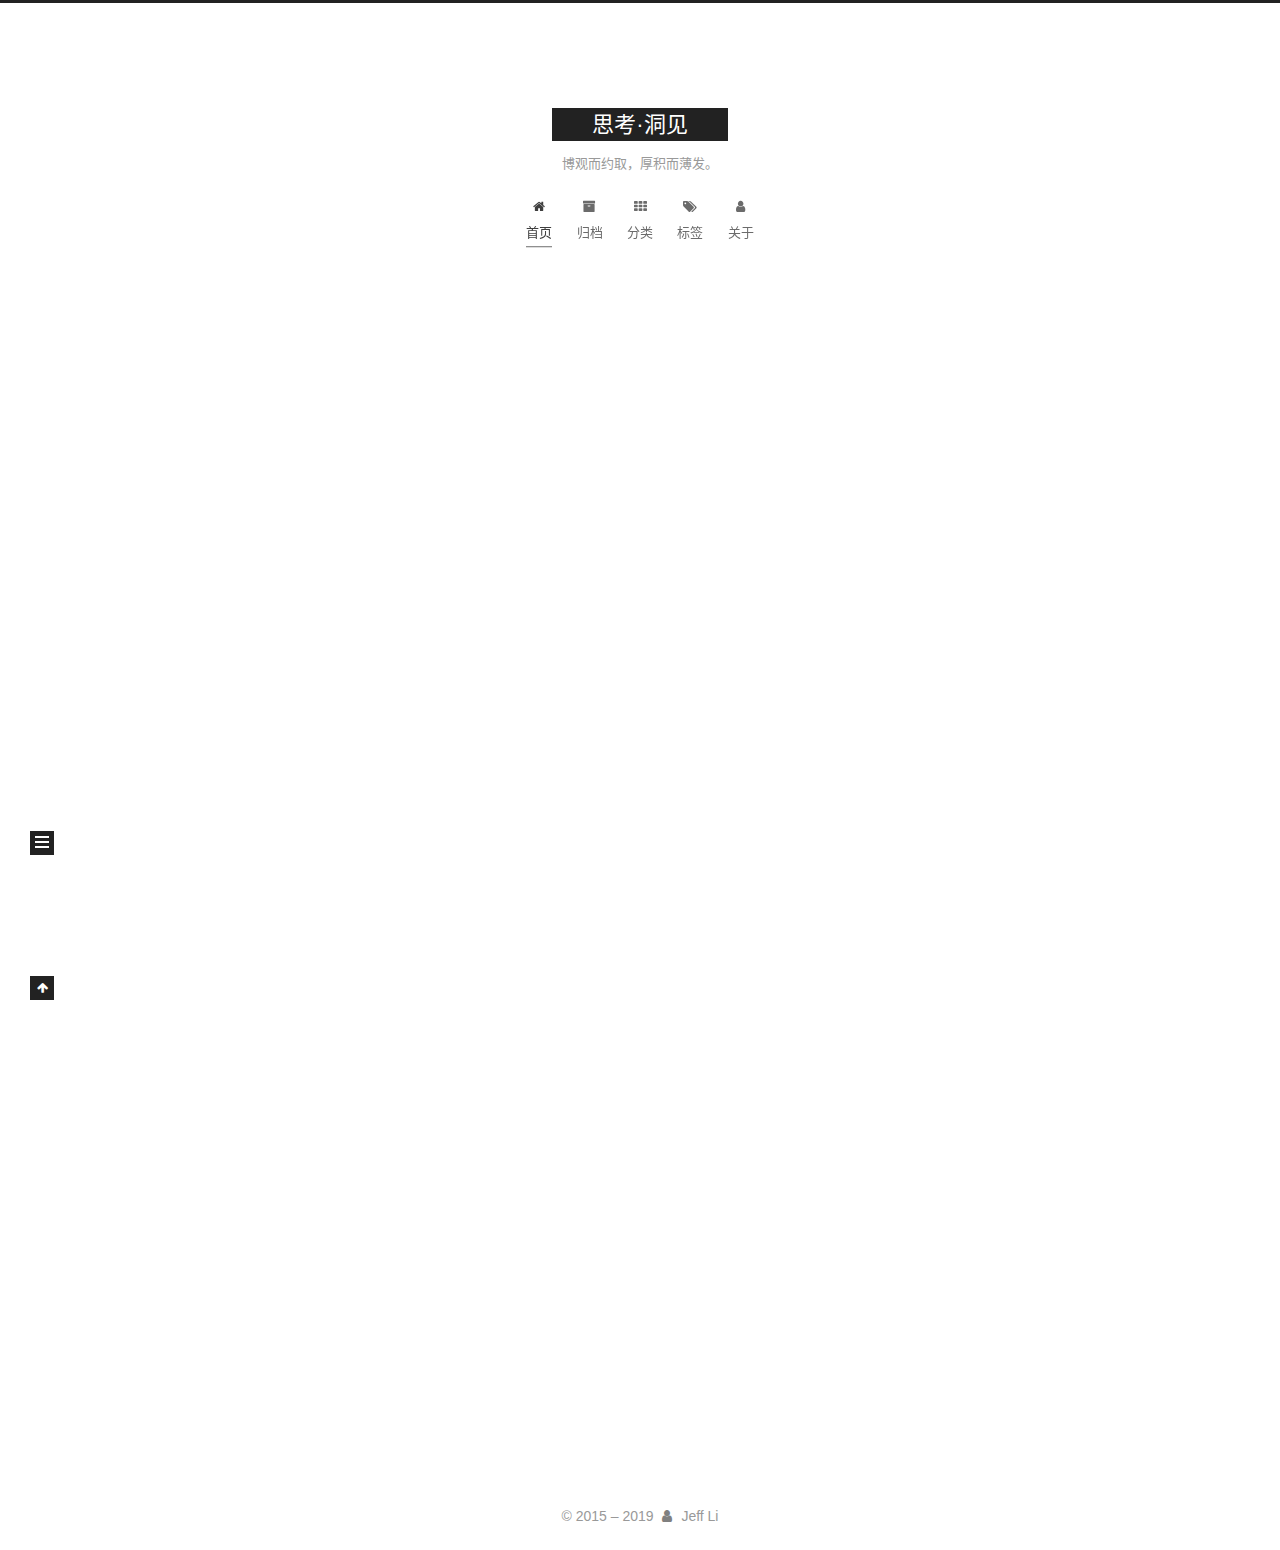
==== commit f2534eb0: "Site updated: 2019-10-31 20:01:14" ====
--- a/index.html
+++ b/index.html
@@ -186,7 +186,7 @@
   
   
   <article itemscope itemtype="http://schema.org/Article" class="post-block home" lang="zh-CN">
-    <link itemprop="mainEntityOfPage" href="http://ljf.me/web%E5%89%8D%E7%AB%AF/hello-world/">
+    <link itemprop="mainEntityOfPage" href="http://ljf.me/archives/web%E5%89%8D%E7%AB%AF/hello-world/">
 
     <span hidden itemprop="author" itemscope itemtype="http://schema.org/Person">
       <meta itemprop="image" content="/images/avatar.gif">
@@ -200,7 +200,7 @@
       <header class="post-header">
         <h1 class="post-title" itemprop="name headline">
           
-            <a href="/web%E5%89%8D%E7%AB%AF/hello-world/" class="post-title-link" itemprop="url">Hello World</a>
+            <a href="/archives/web%E5%89%8D%E7%AB%AF/hello-world/" class="post-title-link" itemprop="url">Hello World</a>
         </h1>
 
         <div class="post-meta">
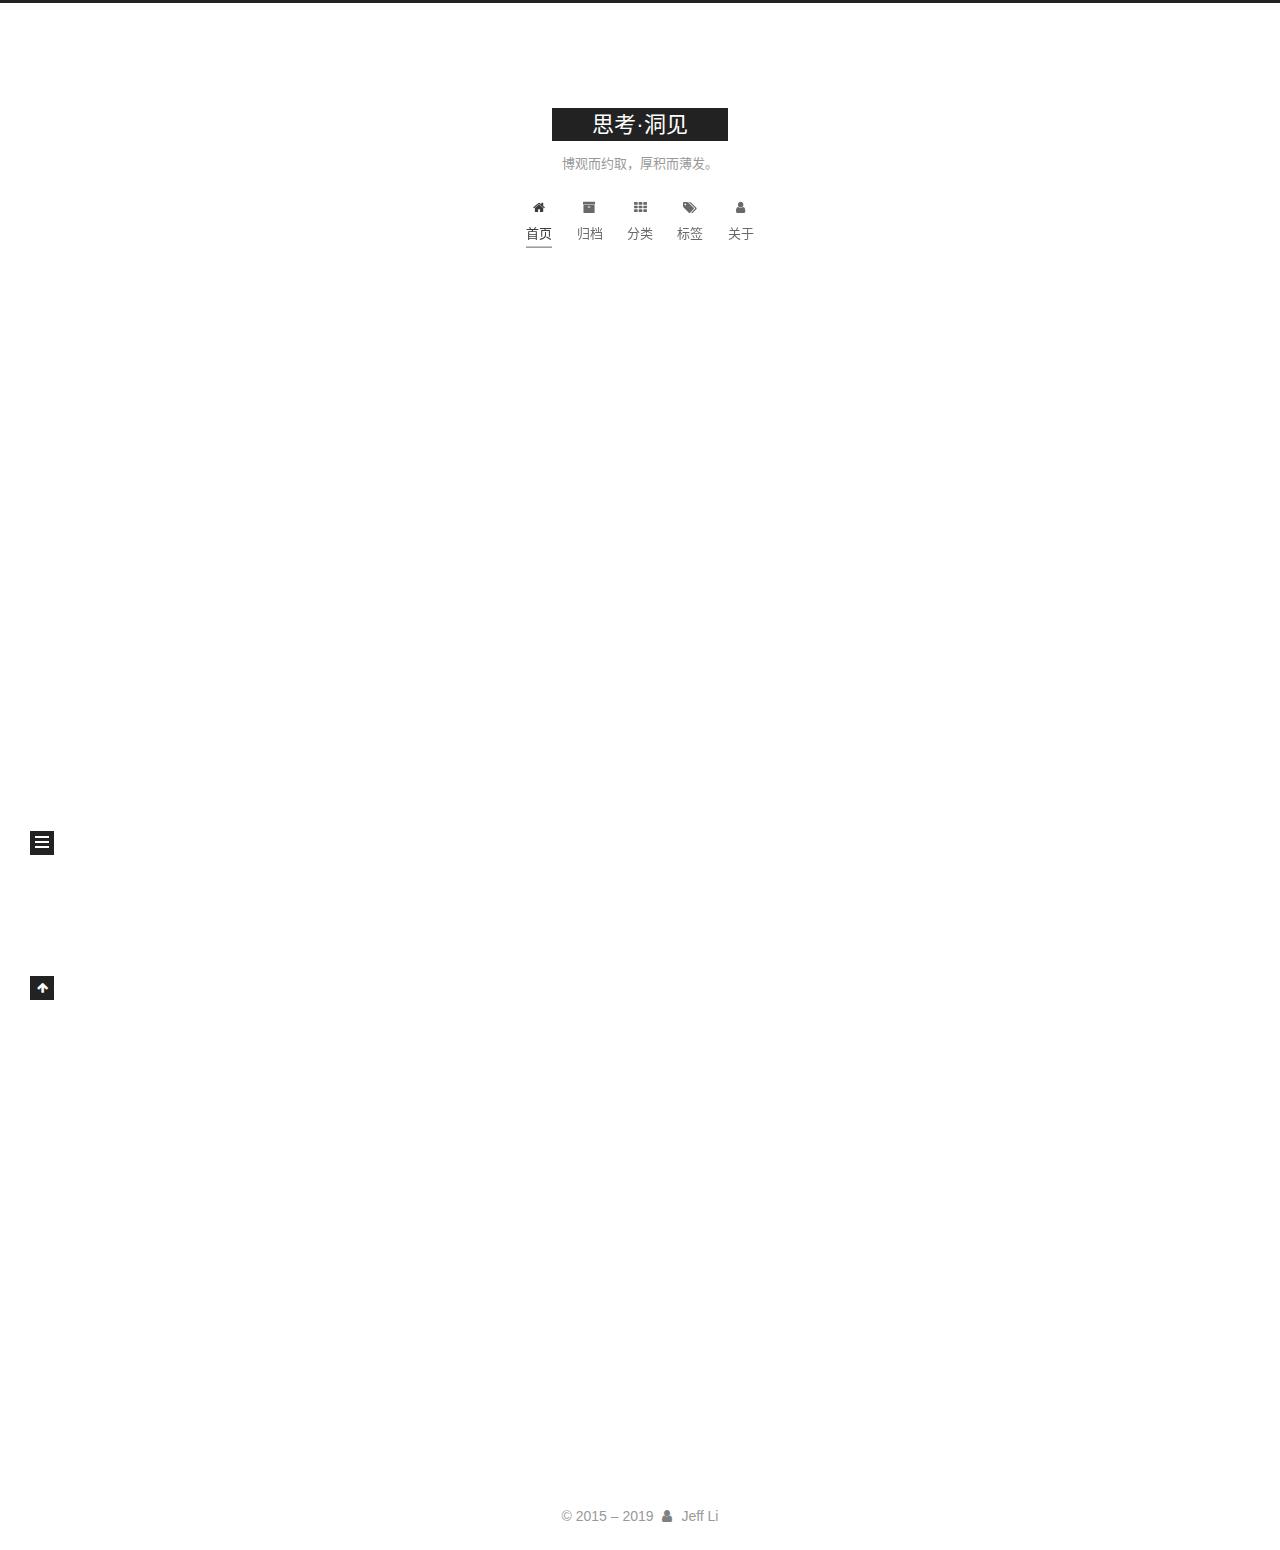
==== commit 08e1efe5: "Site updated: 2019-10-31 20:02:23" ====
--- a/index.html
+++ b/index.html
@@ -186,7 +186,7 @@
   
   
   <article itemscope itemtype="http://schema.org/Article" class="post-block home" lang="zh-CN">
-    <link itemprop="mainEntityOfPage" href="http://ljf.me/archives/web%E5%89%8D%E7%AB%AF/hello-world/">
+    <link itemprop="mainEntityOfPage" href="http://ljf.me/2019/10/29/hello-world/">
 
     <span hidden itemprop="author" itemscope itemtype="http://schema.org/Person">
       <meta itemprop="image" content="/images/avatar.gif">
@@ -200,7 +200,7 @@
       <header class="post-header">
         <h1 class="post-title" itemprop="name headline">
           
-            <a href="/archives/web%E5%89%8D%E7%AB%AF/hello-world/" class="post-title-link" itemprop="url">Hello World</a>
+            <a href="/2019/10/29/hello-world/" class="post-title-link" itemprop="url">Hello World</a>
         </h1>
 
         <div class="post-meta">
